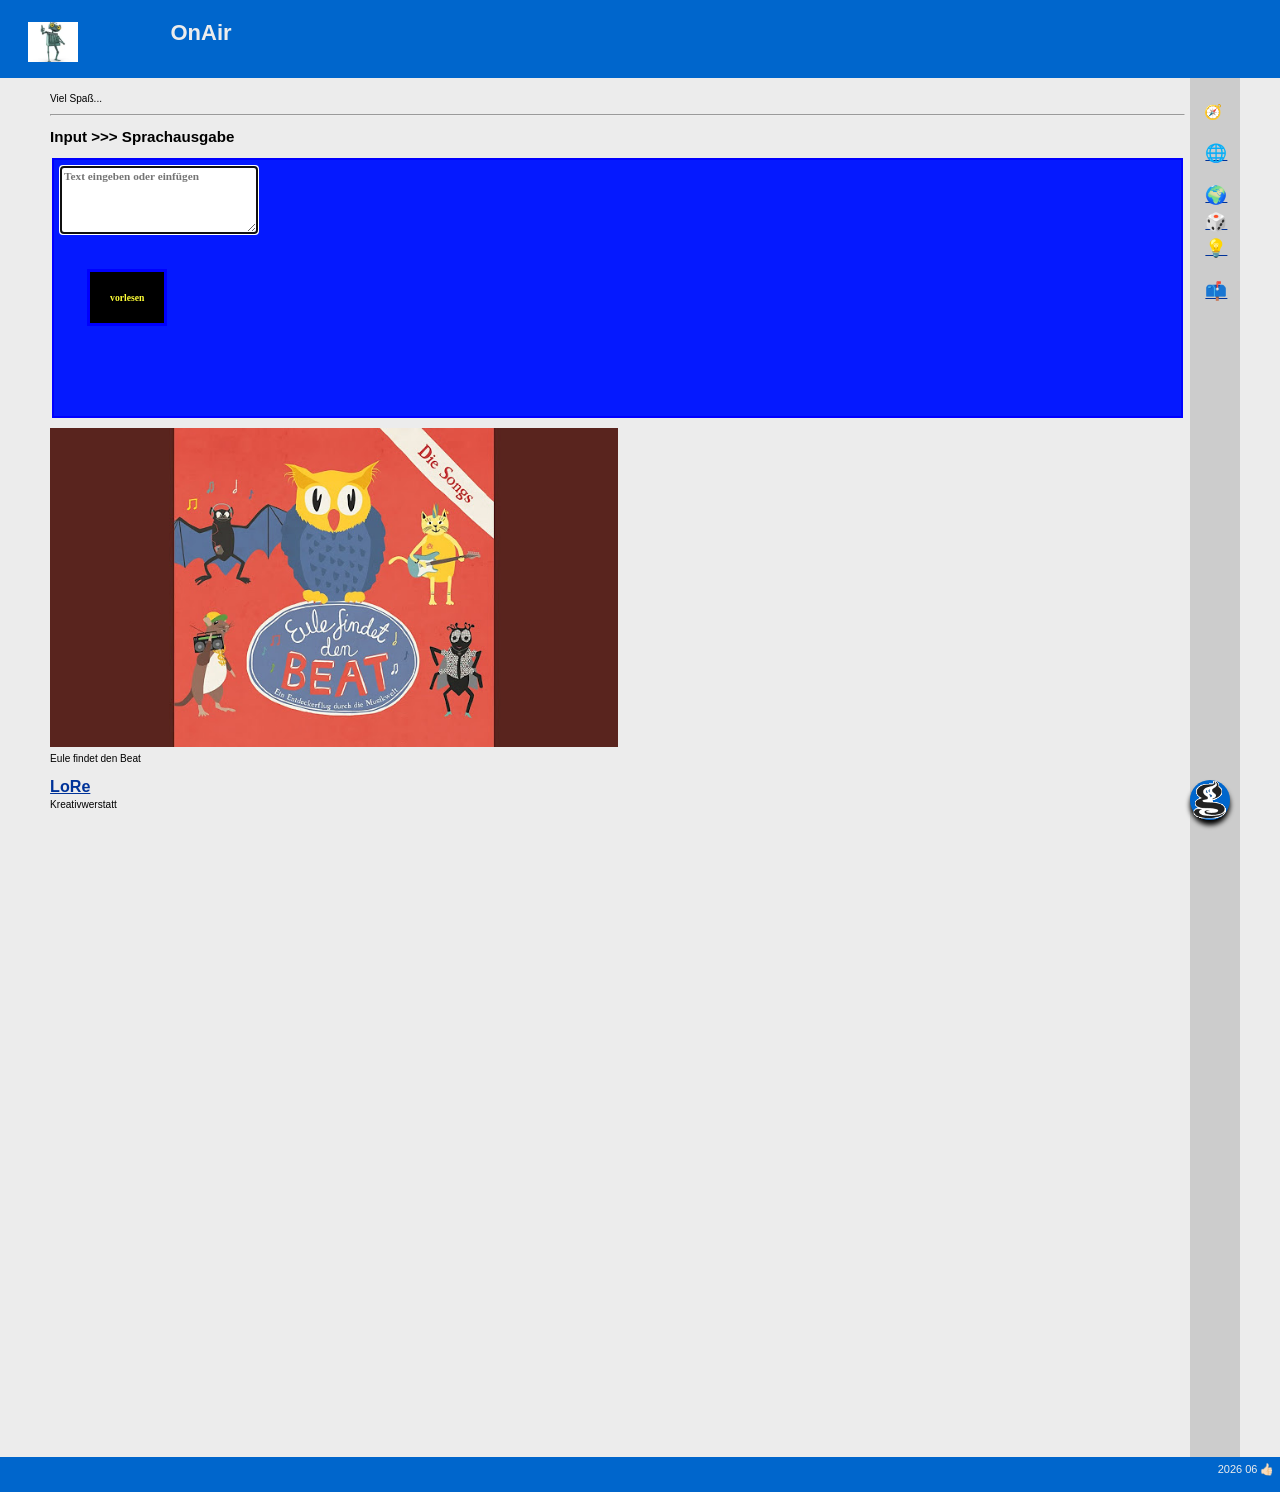
==== index.html @ 458acead "Remove placeholder text from textarea" ====
<!DOCTYPE html>
<html lang="de">
<head>
<title>OnAir</title>
<meta http-equiv="refresh" content="120">
<meta charset="utf-8">
<meta name="viewport" content="width=device-width, initial-scale=1.0">
<link rel="stylesheet" href="global-css.css" type="text/css">

</head>
<body>
  <div class="page"> <header> <img alt="logo" src="rRost.jpg" width=""> 
  <h1 class="Titel">OnAir</h1>
  </header> 
  <div class="content"> <aside id="news"> 
    <p>News ... Aktuell 0517</p>
    </aside> <main> 
    <p>Viel Spa&szlig;... </p>
    <hr>
<!--<p><a href="url"></a></p><p>...</p> // -->



<h2>Input >>> Sprachausgabe</h2>

<div class="fFeld">
<textarea class="fEingabe"
          id="text"
          autofocus 
          rows="5"
          cols="25"
          placeholder="Text eingeben oder einfügen"></textarea>
<br>

<button class="start" id="start">vorlesen</button>
</div>



		
<!-- Eule sucht den Bea -->
<p><a href="https://youtube.com/playlist?list=PLxRuIiRd30WltyTuS3wxS6XWppFFGOAt6&" target="_blank">
<img src="eule.jpg" width="50%"></a><br>Eule findet den Beat</p>


<p><a href="https://neue-arbeit-essen.de/wege-in-arbeit/lore/" target="_blank">
LoRe</a><br>Kreativwerstatt</p>



		
    <p>&nbsp;</p>
    <p>&nbsp;</p>
    <p>&nbsp;</p>
    <p>&nbsp;</p>
    <p>&nbsp;</p>

    <p>&nbsp;</p>
    <p>&nbsp;</p>
    <p>&nbsp;</p>
    <p>&nbsp;</p>
    <p>&nbsp;</p>

    <p>&nbsp;</p>
    <p>&nbsp;</p>
    <p>&nbsp;</p>
    <p>&nbsp;</p>
    <p>&nbsp;</p>

    <p>&nbsp;</p>
    <p>&nbsp;</p>
    <p>&nbsp;</p>
    <p>&nbsp;</p>
    <p>&nbsp;</p>
		
    <p>&nbsp;</p>
    <p>&nbsp;</p>
    <p>&nbsp;</p>
    <p>&nbsp;</p>
    <p>&nbsp;</p>

    <p>&nbsp;</p>
    <p>&nbsp;</p>
    <p>&nbsp;</p>
    <p>&nbsp;</p>
    <p>&nbsp;</p>




		
    </main> <nav> 
    <h4>🧭</h4>
    <ul>
      <li><a href="#">🌐 </a></li>
      <br>
      <li><a href="#">🌍 </a></li>
      <li><a href="#">🎲 </a></li>
      <li><a href="#">💡 </a></li>
      <br>
      <li><a href="#">📫 </a></li>
    </ul>



    </nav> </div>
  <footer> 
  <p>2026 06 👍🏻 </p>
  </footer> </div>


<div class="floating-container">

  <div class="floating-menu" id="menu">
    
    
	<div class="menu-item"><a href="#">OnAir</a></div>
    <div class="menu-item">🎯</div>

    <div class="menu-item toggle" onclick="toggleSub()">
      X3D / VRML ?
    </div>
    <div class="menu-item sub">🎲</div>
    <div class="menu-item sub">💡</div>

    <div class="menu-item">📫</div>
  </div>

  <div class="floating-button" onclick="toggleMenu()"> <img src="geoCities.gif" width="34" height="38"></div>

</div>






<script>



document.getElementById("start").addEventListener("click", speak);

function speak() {

    const g = document.getElementById("text").value;

    if ('speechSynthesis' in window) {
        speechSynthesis.cancel();
        speechSynthesis.speak(
            new SpeechSynthesisUtterance(
                "" + g
            )
        );

    } else {
        alert("Sprachausgabe wird nicht unterstützt.");
    }

	}


	
	
let menuOpen = false;
let subOpen = true;

function toggleMenu() {
  const menu = document.getElementById('menu');
  menuOpen = !menuOpen;
  menu.classList.toggle('open', menuOpen);
}

function toggleSub() {
  const subs = document.querySelectorAll('.sub');
  subOpen = !subOpen;
  subs.forEach(el => {
    el.style.display = subOpen ? 'block' : 'none';
  });
}

// initial state
window.onload = () => {
  document.querySelectorAll('.sub').forEach(el => {
    el.style.display = 'block';
  });
};
</script>

</body>
</html>
---- global-css.css ----
.start {
font: 1.2em serif;
font-weight: 700;
color:rgb(255,255,55,1.0);
text-align: ;
text-decoration: none;
width: ;
height: ;
background: rgba(0,0,0, 1.0);
border: 3px solid blue; 
padding: 20px;
margin: 30px;
}

.fFeld {
font: .8em Verdana serif;
font-weight: 700;
color:rgb(255,255,255,1.0);
text-align: ;
text-decoration: none;
width: ;
height: 250px;
background: rgba(5,25,255,1.0); 
border: 2px solid blue; 
padding: 3px;
margin: 2px;
}

.fEingabe {
font: 1.4em serif;
font-weight: 700;
color:rgb(0,0,0,1.0);
text-align: ;
text-decoration: none;
width: ;
height: ;
background: rgba(255,255,255,1.0); 
border: 2px solid blue; 
padding: 2px;
margin: 3px;
}





/* Floating Container */
.floating-container {
  position: fixed;
  right: 15px;
  bottom: 150px;
  z-index: 999;
  display: flex;
  flex-direction: column;
  align-items: flex-end;
}

/* Men?*/
.floating-menu {
  display: flex;
  flex-direction: column;
  gap: 1px;
  margin-bottom: 5px;

  background: rgba(255,255,255,0.6);
  border-radius: 5px;
  padding: 2px;

  transform: translateY(20px);
  opacity: 0;
  pointer-events: none;
  transition: 0.25s ease;
  min-width: 100px;
}

.floating-menu.open {
  transform: translateY(0);
  opacity: 1;
  pointer-events: auto;
}

.menu-item {
  color: White;
  padding: 1px 5px;
  border-radius: 2px;
  background: rgba(255,255,255,0.7);
  cursor: pointer;
  font-size: 15px;
}

.menu-item:hover {
  background: red;
}

.sub {
  margin-left: 3px;
  font-size: 12px;
  opacity: 0.75;
}

.toggle {
  cursor: pointer;
  font-weight: bold;
}

/* Floating Button (dein "Grafik-Ersatz") */
.floating-button {
  width: 10px;
  height: 10px;
  border-radius: 50%;
  background: #0066CC;
  color: white;
  display: flex;
  align-items: center;
  justify-content: center;
  font-size: 20px;
  cursor: pointer;
  box-shadow: 0 5px 5px rgba(0,0,0,2.8);
  position: fixed;
  right: 50px;
  bottom: 100px;
}

/* gro?s G als Testgrafik */
.big-g {
  font-size: 100px;
  text-align: center;
  margin-top: 40px;
  opacity: 0.2;
}




body {
    margin: 0;
    font-family: sans-serif;
	font-size: 0.9em;
    background: #ececec;
}


.page {
  display: grid;
  grid-template-rows: auto 1fr auto;
}

.content {
  display: grid;
  grid-template-columns:  0px 1fr 50px ;
  width: 100%;
  max-width: 1200px;
  margin: 0 auto;
}

/* 3-spaltiges Layout f?r breitere Viewports */
@media (min-width: 65em) { 
	body {
    grid-template-columns: 50px minmax(0, 1fr) 120px;	
    grid-template-rows: auto 1fr min-content;
	}
}

header, nav, main, article, section, aside, footer {
   border-radius: 0 0.0em 0.0em;
   border: ;
   padding: .5em;
}

header,footer {
	grid-column: 1 / -1;
}

header {
	display: grid;
	grid-column: 1 / -1;
	grid-row: 1;
	grid-template-columns: 15em 1fr;
	gap: 0.0em;
	
	background: #0066CC;
	border-color: #ecece;
	
	font-family: sans-serif; 
	font-size: 11px; 
	color: #ececec;
}

header img {
  width: 70px;
  height: 90%;
  object-fit: cover;
  padding-top: 0.5em;
  padding-left: 4.5em;
}

aside {
	background: #CCCCCC;
	border-color: #e7c157;
    padding-left: 8.0em;
}

nav {
	background: #CCCCCC;
	border-color: #e7c157;
    font-size: 1.0em;
    padding-left: 1.0em;
}

main {
	background: #ececec;
	border-color: #003399;
    padding-left: .8em;
    font-family: sans-serif;
	font-size: 0.7em;
}


footer {
	background: #0066CC;
	border-color: #8a9da8;
	font-family: sans-serif; 
	font-size: 11px; 
	color: #ececec;
}

footer * {
  float: right;
  clear: right;
  margin: 0 0 1em;
}
.s_css{
	font-family: sans-serif; 
	font-size: 14px;
; border-color: black black black #00FF66; border-style: solid; border-top-width: 0px; border-right-width: 0px; border-bottom-width: 0px; border-left-width: thick; background-color: #FFFFFF}

ul {
  padding-left: 2px;
  margin: 0;
  list-style: none;
}


.floating-container {
  position: fixed;
  right: 200px;
  bottom: 100px;
  z-index: 1000;
}

.floating-button {
  width: 40px;
  height: 40px;
  cursor: pointer;
}

.floating-menu {
  margin-bottom: 10px;
  display: none;
  flex-direction: column;
  background: rgba(30, 30, 30, 0.7);
  border: 1px solid rgba(255,255,255,0.2);
  padding: 10px;
  border-radius: 3px;
  backdrop-filter: blur(5px);
}

.floating-menu.open {
  display: flex;
}

code {
  display: block;
  font-family: monospace;
  padding: 0.1em 0.5em;
  background-color: #eee;
  border-color: black black black #00FF66; 
  border-style: solid; 
  border-top-width: 2px; 
  border-right-width: 2px; 
  border-bottom-width: 2px; 
  border-left-width: thick;
}

  

.menu-item:hover {
  background: green;
}

.sub {
  margin-left: 3px;
  font-size: 12px;
  opacity: 0.75;
}

.toggle {
  cursor: pointer;
  font-weight: bold;
}

/* Floating Button (dein "Grafik-Ersatz") */
.floating-button {
  width: 10px;
  height: 10px;
  border-radius: 50%;
  background: #0066CC;
  color: white;
  display: flex;
  align-items: center;
  justify-content: center;
  font-size: 20px;
  cursor: pointer;
  box-shadow: 0 5px 5px rgba(0,0,0,2.8);
  position: fixed;
  right: 50px;
  bottom: 80px;
}

/* gro?s G als Testgrafik */
.big-g {
  font-size: 100px;
  text-align: center;
  margin-top: 40px;
  opacity: 0.2;
}




body {
    margin: 0;
    font-family: sans-serif;
    background: #ececec;
}


.page {
  display: grid;
  grid-template-rows: auto 1fr auto;
}



/* 3-spaltiges Layout f?r breitere Viewports */
@media (min-width: 65em) { 
	body {
    grid-template-columns: 50px minmax(0, 1fr) 120px;	
    grid-template-rows: auto 1fr min-content;
	}
}

header, nav, main, article, section, aside, footer {
   border-radius: 0 0.0em 0.0em;
   border: ;
   padding: .5em;
}

header,footer {
	grid-column: 1 / -1;
}

header {
	display: grid;
	grid-column: 1 / -1;
	grid-row: 1;
	grid-template-columns: 15em 1fr;
	gap: 0.0em;
	
	background: #0066CC;
	border-color: #ecece;
	
	font-family: sans-serif; 
	font-size: 11px; 
	color: #ececec;
}

header img {
  width: 50px;
  height: 60%;
  object-fit: cover;
  padding-top: 1.5em;
  padding-left: 2.0em;
}

aside {
	background: #CCCCCC;
	border-color: #e7c157;
    padding-left: 8.0em;
}

nav {
	background: #CCCCCC;
	border-color: #e7c157;
    font-size: 1.0em;
    padding-left: 1.0em;
}

main {
	background: #ececec;
	border-color: #003399;
    padding-left: 1.0em;
    font-family: sans-serif;
	font-size: 0.7em;
}


footer {
	background: #0066CC;
	border-color: #8a9da8;
	font-family: sans-serif; 
	font-size: 11px; 
	color: #ececec;
}

footer * {
  float: right;
  clear: right;
  margin: 0 0 1em;
}
.s_css{
	font-family: sans-serif; 
	font-size: 14px;
; border-color: black black black #00FF66; border-style: solid; border-top-width: 0px; border-right-width: 0px; border-bottom-width: 0px; border-left-width: thick; background-color: #FFFFFF}

ul {
  padding-left: 1px;
  margin: 0;
  list-style: none;
  font-size: 14px;
}


a:any-link {
    font: bold 1.6em/150% sans-serif;
    color: #003399; 
    padding-top: 5px;
}

li {
	font-size: 11px;
}

.floating-container {
  position: fixed;
  right: 100px;
  bottom: 150px;
  z-index: 1000;
}

.floating-button {
  width: 40px;
  height: 40px;
  cursor: pointer;
}

.floating-menu {
  margin-bottom: 5px;
  display: none;
  flex-direction: column;
  background: rgba(30, 30, 30, 0.7);
  border: 1px solid rgba(255,255,255,0.2);
  padding: 3px;
  border-radius: 2px;
  backdrop-filter: blur(5px);
}

.floating-menu.open {
  display: flex;
}

code {
  display: block;
  font-family: monospace;
  padding: 0.1em 0.5em;
  background-color: #eee;
  border-color: black black black #00FF66; 
  border-style: solid; 
  border-top-width: 2px; 
  border-right-width: 2px; 
  border-bottom-width: 2px; 
  border-left-width: thick;
  }
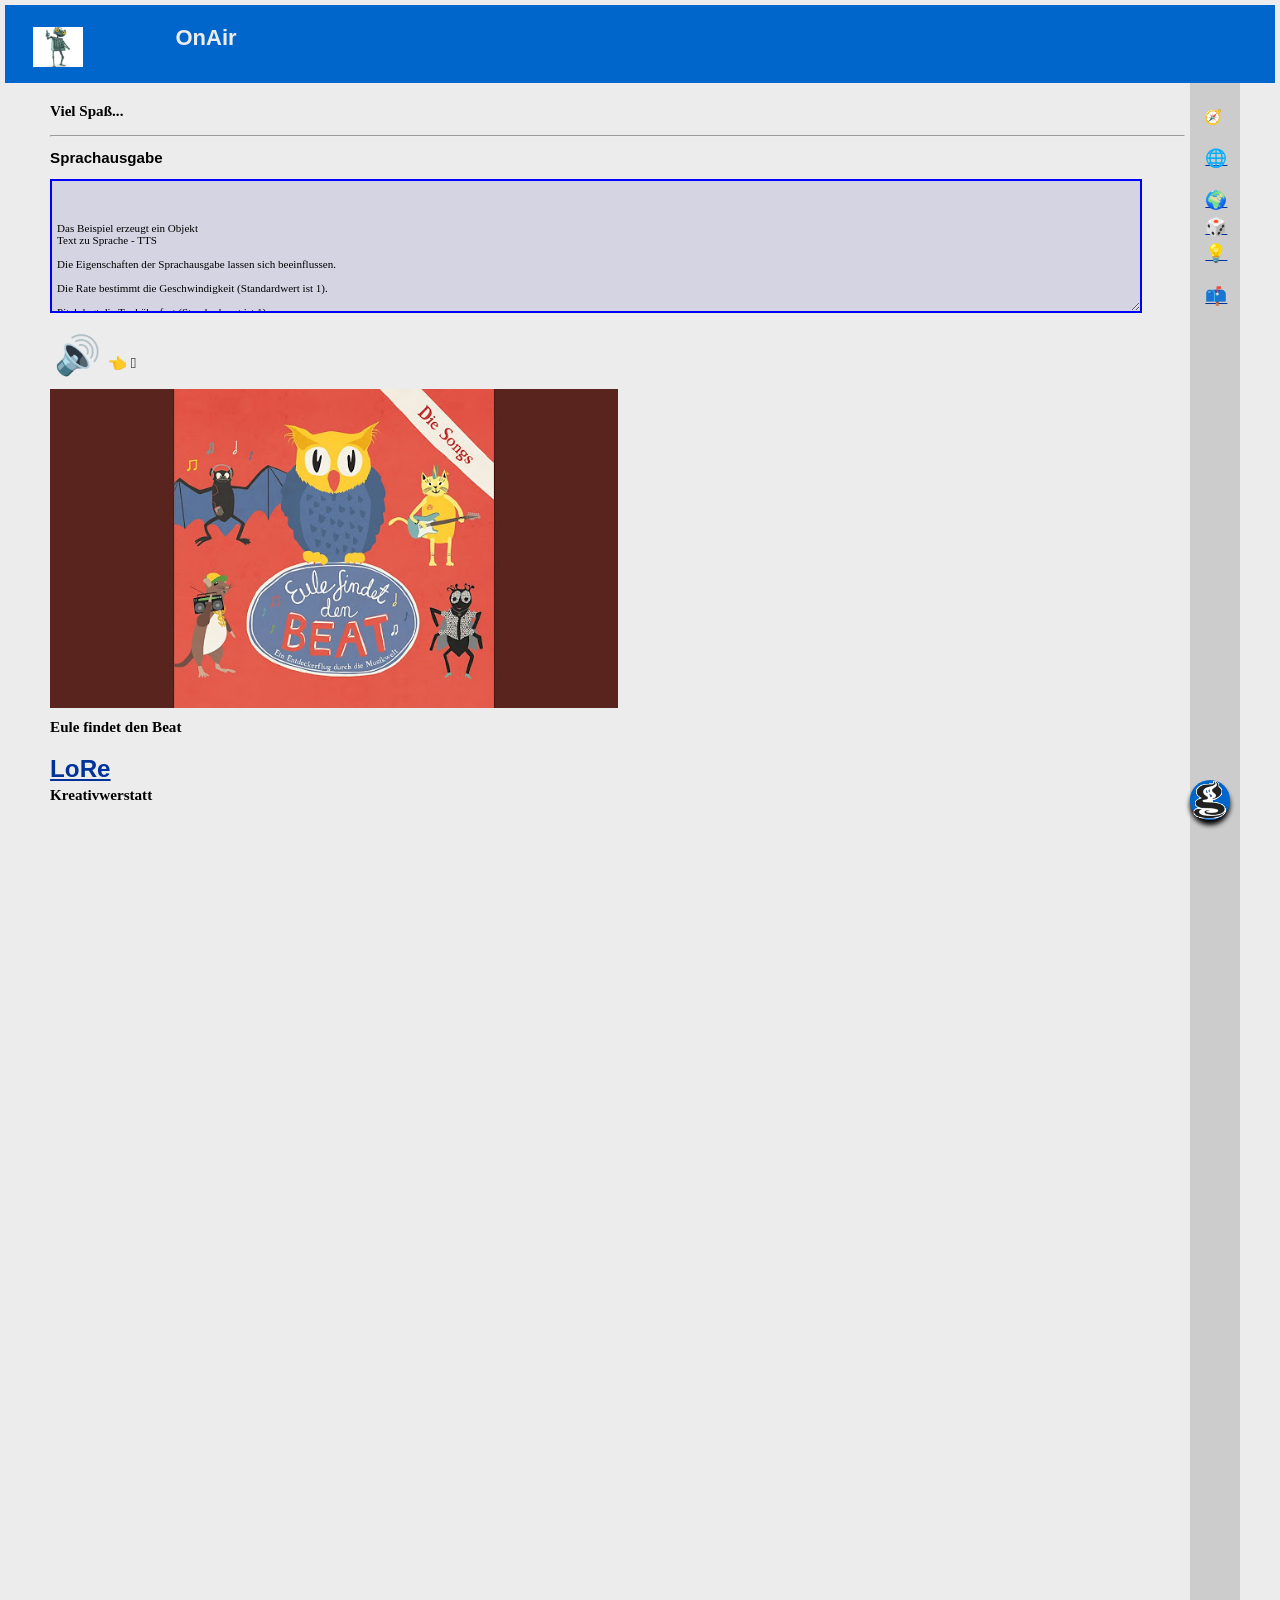
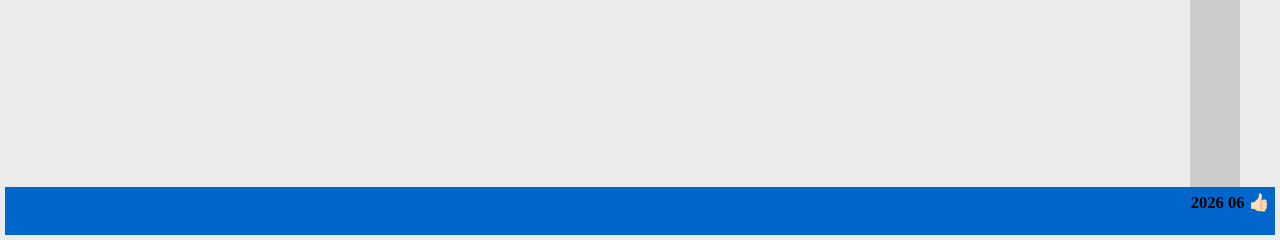
==== commit d9e4d540: "Update index.html" ====
--- a/index.html
+++ b/index.html
@@ -2,11 +2,79 @@
 <html lang="de">
 <head>
 <title>OnAir</title>
-<meta http-equiv="refresh" content="120">
+<meta http-equiv="refresh" content="1200000">
 <meta charset="utf-8">
 <meta name="viewport" content="width=device-width, initial-scale=1.0">
 <link rel="stylesheet" href="global-css.css" type="text/css">
-
+<style>
+body { 
+font-family: sans-serif; 
+padding: 5px; }
+
+
+.grid-container {
+  margin-top: 10px;
+  display: grid;
+  grid-template-columns: 70px 1fr 50px 50px;
+  gap: 5px;
+  align-items: center;
+}
+
+
+p {
+font: 1.5em serif;
+font-weight: 900;
+color:rgb(0,0,0,1.0);
+text-align: ;
+text-decoration: none;
+margin: ;
+}
+
+.irgendwas {
+font: 1.5em serif;
+font-weight: 900;
+color:rgb(0,0,0,1.0);
+text-align: ;
+text-decoration: none;
+width: 50px;
+height: 50px;
+background: #ccc; 
+border: 1px solid blue; 
+padding: 5px;
+margin: 2px;
+}
+
+button { 
+cursor: pointer; 
+font: 2.5em serif;
+font-weight: 900;
+color: rgb(0,0,0,1.0);
+text-align: right;
+text-decoration: none;
+width: 50px;
+height: 40px;
+background: rgba(0,0,0,0.0); 
+border: 0px solid blue; 
+padding: 1px;
+margin: 2px;
+}
+
+textarea { 
+font: 1.1em serif;
+font-weight: 500;
+color:rgb(0,0,0,1.0);
+text-align: ;
+text-decoration: none;
+width: 95%;
+height: 120px;
+background:rgba(0,0,150,0.1);
+border: 2px solid blue; 
+padding: 5px;
+margin: ;
+ }
+
+
+</style>
 </head>
 <body>
   <div class="page"> <header> <img alt="logo" src="rRost.jpg" width=""> 
@@ -21,21 +89,42 @@
 
 
 
-<h2>Input >>> Sprachausgabe</h2>
-
-<div class="fFeld">
-<textarea class="fEingabe"
-          id="text"
-          autofocus 
-          rows="5"
-          cols="25"
-          placeholder="Text eingeben oder einfügen"></textarea>
+<h2>Sprachausgabe</h2>
+
+
+<textarea id="text1">
+
+
+
+Das Beispiel erzeugt ein Objekt 
+Text zu Sprache - TTS
+
+Die Eigenschaften der Sprachausgabe lassen sich beeinflussen. 
+
+Die Rate bestimmt die Geschwindigkeit (Standardwert ist 1).
+
+Pitch legt die Tonhöhe fest (Standardwert ist 1). 
+
+Volume stellt die Lautstärke ein (Standardwert ist 1). 
+
+Bei einem Klick auf den Lautsprecher wird der Text mit speechSynthesis - synth.speak(utterance)  vorgelesen.
+
+Beachte: 
+Die maximale Länge des Textes, der in jeder Äußerung gesprochen werden kann, beträgt 32.767 Zeichen.
+Das Märchen Hänsel und Gretel müsste man auf zwei Äußerungen verteilen, oder kürzen.
+
+Noch etwas
+Die Zeilen, oben im Textfeld kannst du für eigene Versuche nutzen.
+Gib einfach etwas ein.
+
+
+
+</textarea>
+
 <br>
-
-<button class="start" id="start">vorlesen</button>
-</div>
-
-
+<p>
+<button onclick="speakText()">🔊 </button> 👈 🫆
+</p>
 
 		
 <!-- Eule sucht den Bea -->
@@ -137,31 +226,6 @@
 
 <script>
 
-
-
-document.getElementById("start").addEventListener("click", speak);
-
-function speak() {
-
-    const g = document.getElementById("text").value;
-
-    if ('speechSynthesis' in window) {
-        speechSynthesis.cancel();
-        speechSynthesis.speak(
-            new SpeechSynthesisUtterance(
-                "" + g
-            )
-        );
-
-    } else {
-        alert("Sprachausgabe wird nicht unterstützt.");
-    }
-
-	}
-
-
-	
-	
 let menuOpen = false;
 let subOpen = true;
 
@@ -185,9 +249,24 @@
     el.style.display = 'block';
   });
 };
+
+
+let synth = window.speechSynthesis;
+
+function speakText() {
+  let text = document.getElementById("text1").value;
+  let utterance = new SpeechSynthesisUtterance(text);
+  synth.cancel();
+  utterance.rate = 1;
+  utterance.pitch = 1;
+  utterance.volume = 0.2;
+  synth.speak(utterance);  
+}
+
 </script>
-
 </body>
 </html>
-
-
+</body>
+</html>
+
+
--- a/global-css.css
+++ b/global-css.css
@@ -2,7 +2,8 @@
 
 
 .start {
-font: 1.2em serif;
+font: 1
+	2.2em serif;
 font-weight: 700;
 color:rgb(255,255,55,1.0);
 text-align: ;
@@ -16,13 +17,13 @@
 }
 
 .fFeld {
-font: .8em Verdana serif;
+font: 1.2em Verdana serif;
 font-weight: 700;
 color:rgb(255,255,255,1.0);
 text-align: ;
 text-decoration: none;
-width: ;
-height: 250px;
+width: 95% ;
+height: 450px;
 background: rgba(5,25,255,1.0); 
 border: 2px solid blue; 
 padding: 3px;
@@ -30,12 +31,12 @@
 }
 
 .fEingabe {
-font: 1.4em serif;
+font: 1.9em serif;
 font-weight: 700;
 color:rgb(0,0,0,1.0);
 text-align: ;
 text-decoration: none;
-width: ;
+width: 80%;
 height: ;
 background: rgba(255,255,255,1.0); 
 border: 2px solid blue; 
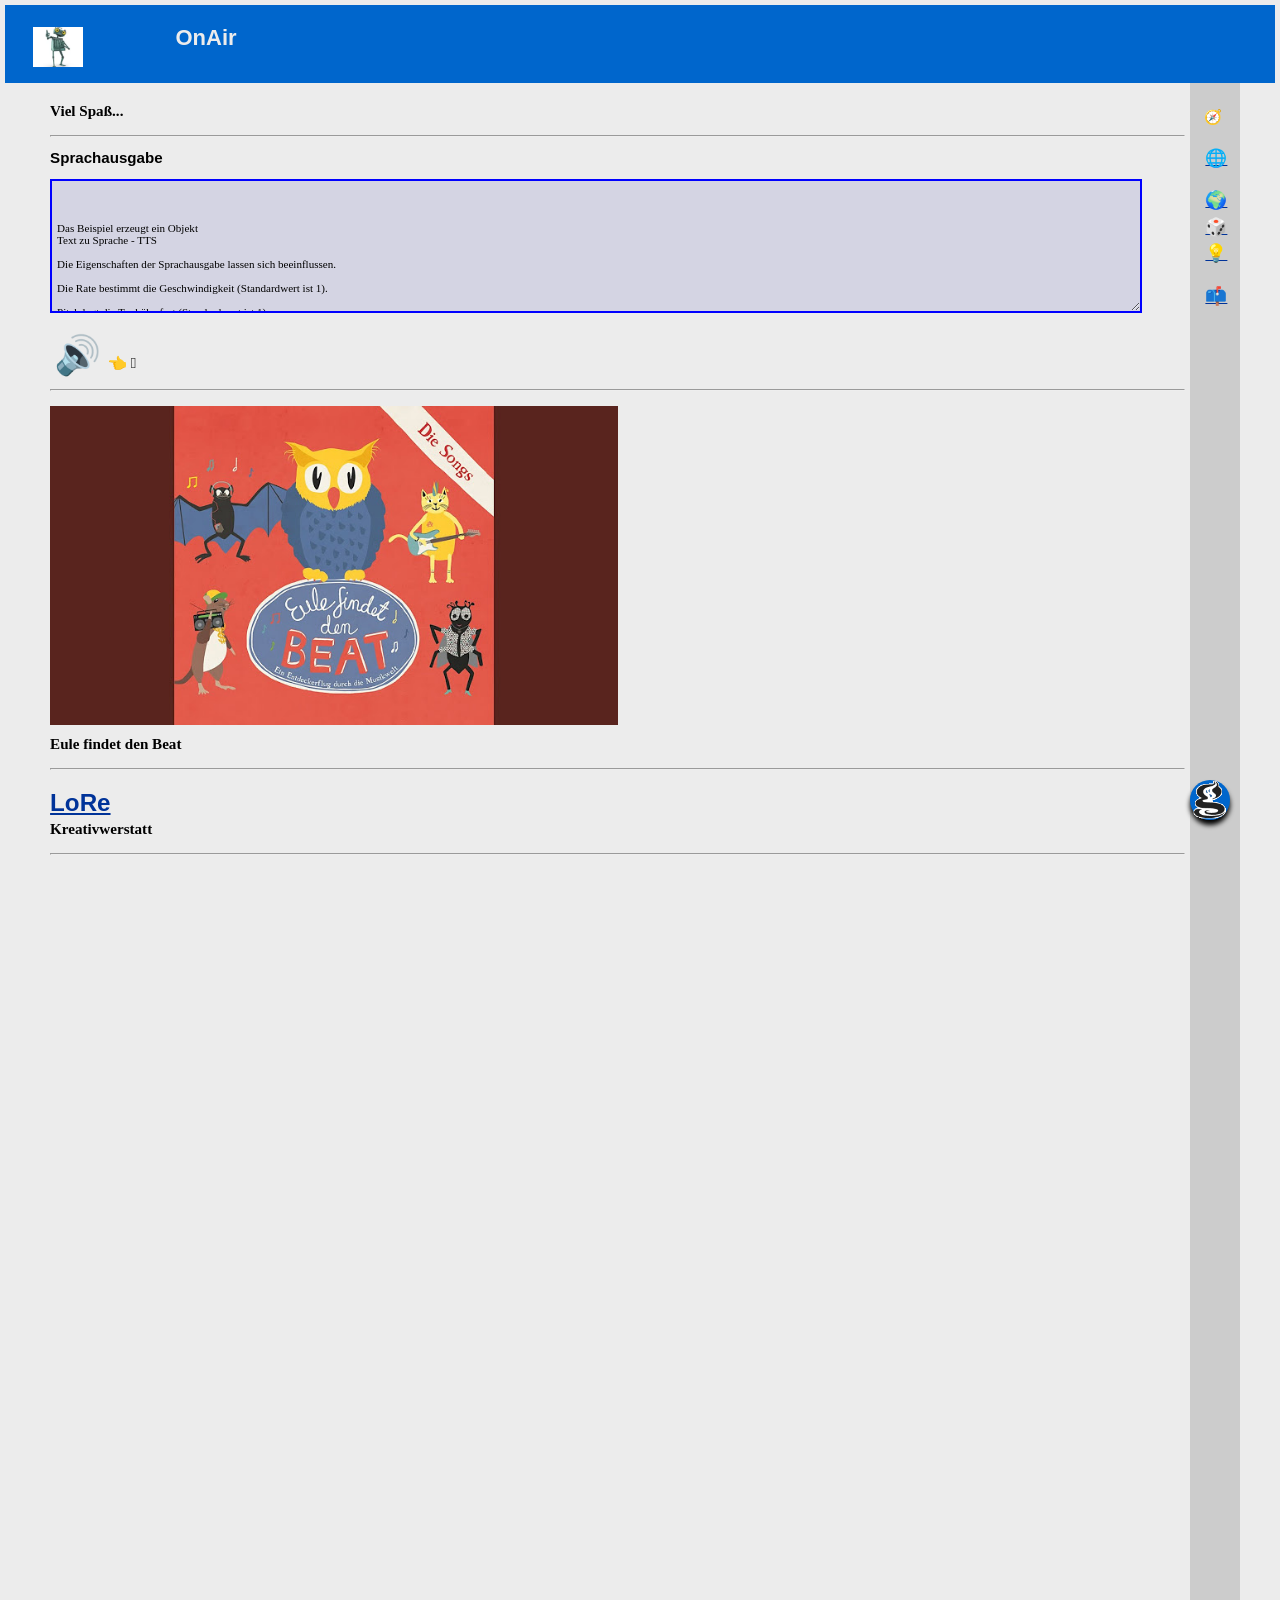
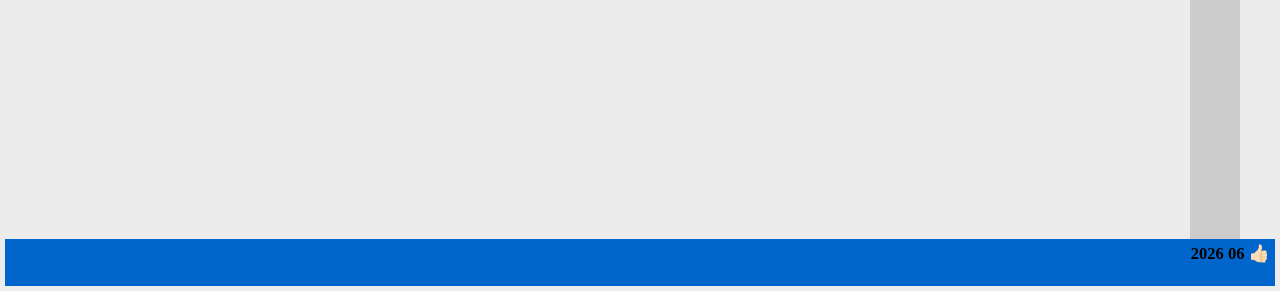
==== commit de21ad65: "Add links and horizontal rules in index.html" ====
--- a/index.html
+++ b/index.html
@@ -126,16 +126,18 @@
 <button onclick="speakText()">🔊 </button> 👈 🫆
 </p>
 
+		<hr>
 		
 <!-- Eule sucht den Bea -->
 <p><a href="https://youtube.com/playlist?list=PLxRuIiRd30WltyTuS3wxS6XWppFFGOAt6&" target="_blank">
 <img src="eule.jpg" width="50%"></a><br>Eule findet den Beat</p>
 
+		<hr>
 
 <p><a href="https://neue-arbeit-essen.de/wege-in-arbeit/lore/" target="_blank">
 LoRe</a><br>Kreativwerstatt</p>
 
-
+<hr>
 
 		
     <p>&nbsp;</p>
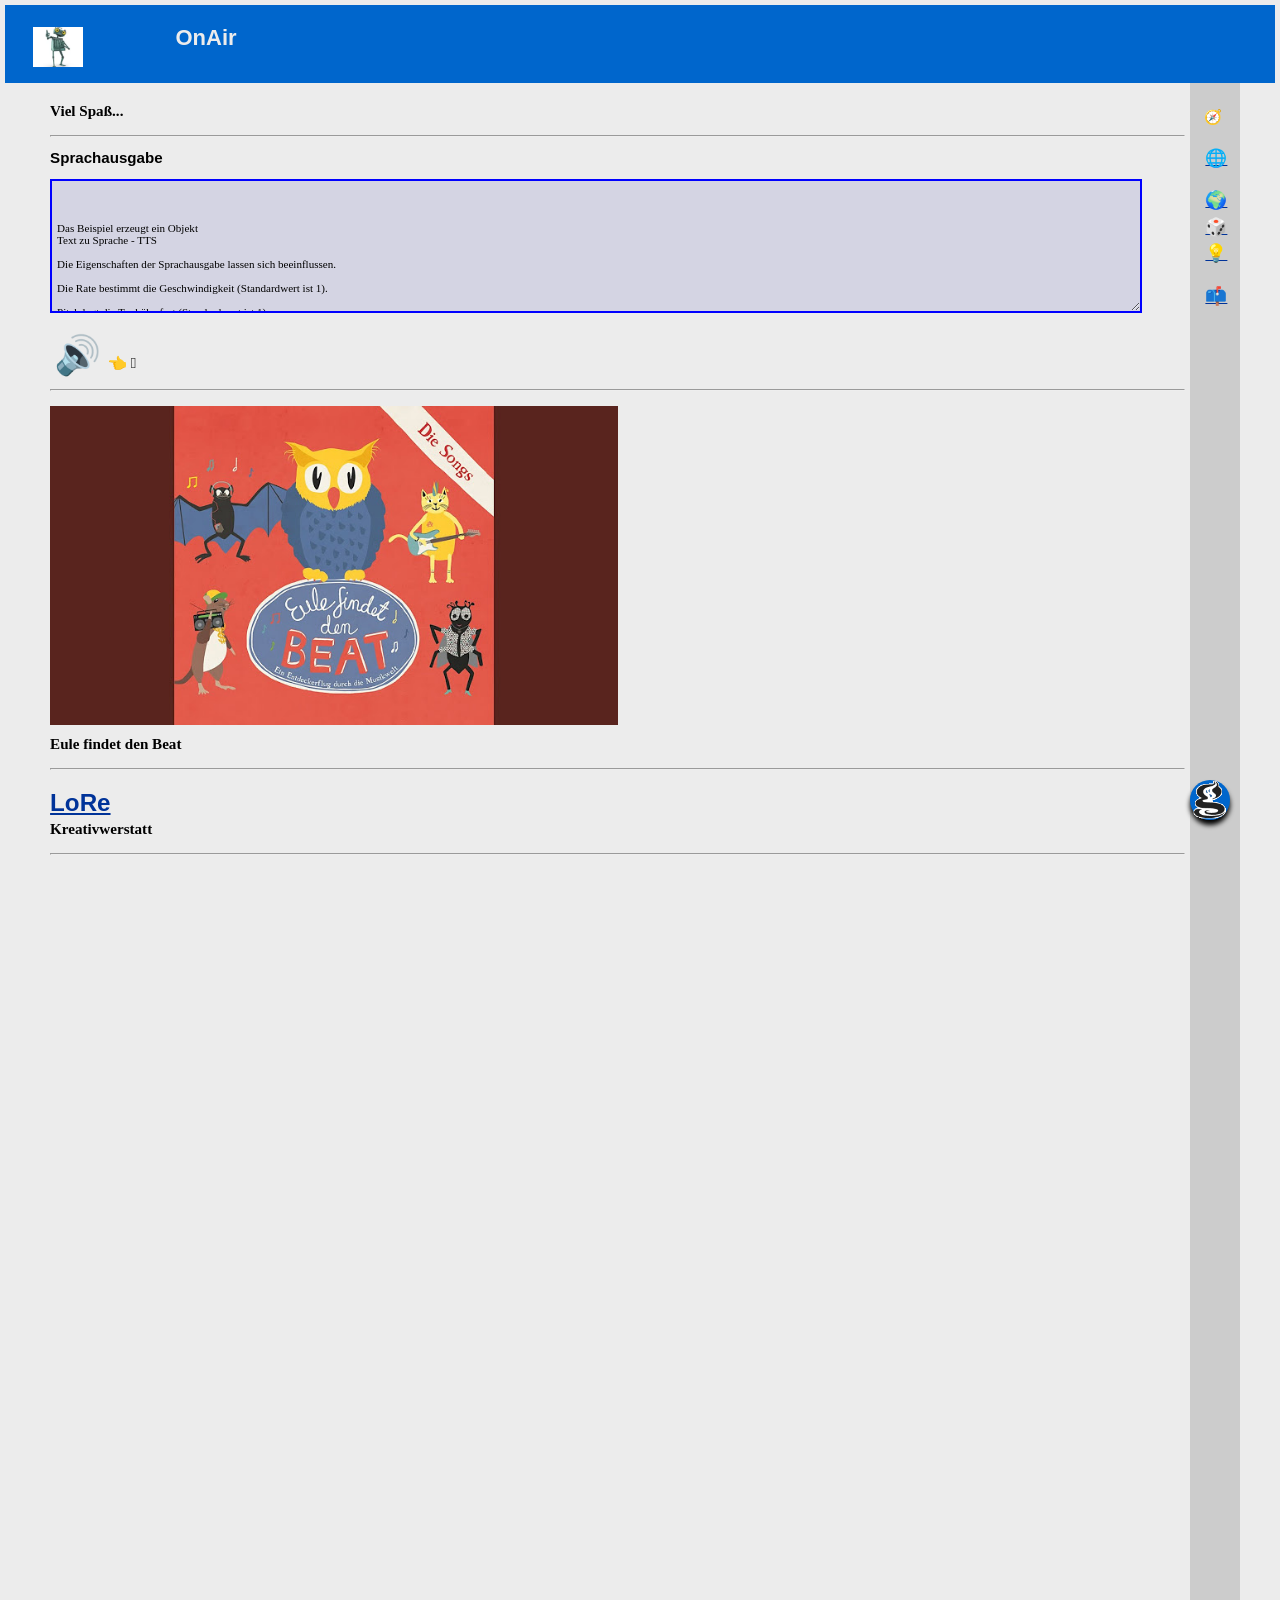
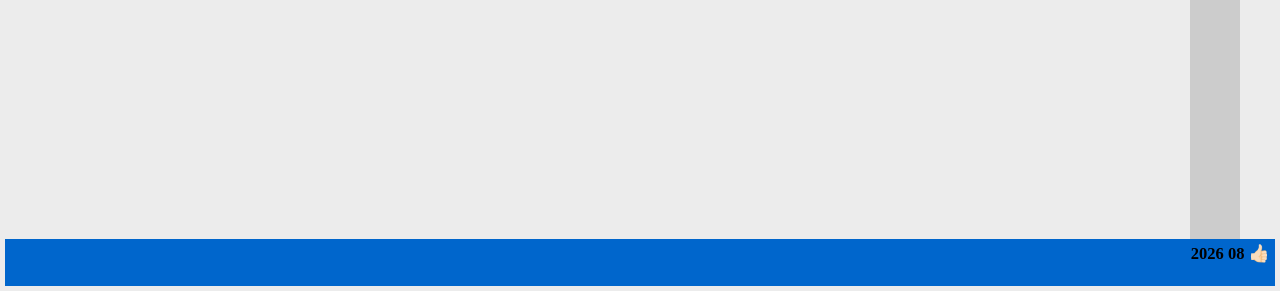
==== commit e494efed: "Update footer year from 2026 06 to 2026 08" ====
--- a/index.html
+++ b/index.html
@@ -196,7 +196,7 @@
 
     </nav> </div>
   <footer> 
-  <p>2026 06 👍🏻 </p>
+  <p>2026 08 👍🏻 </p>
   </footer> </div>
 
 
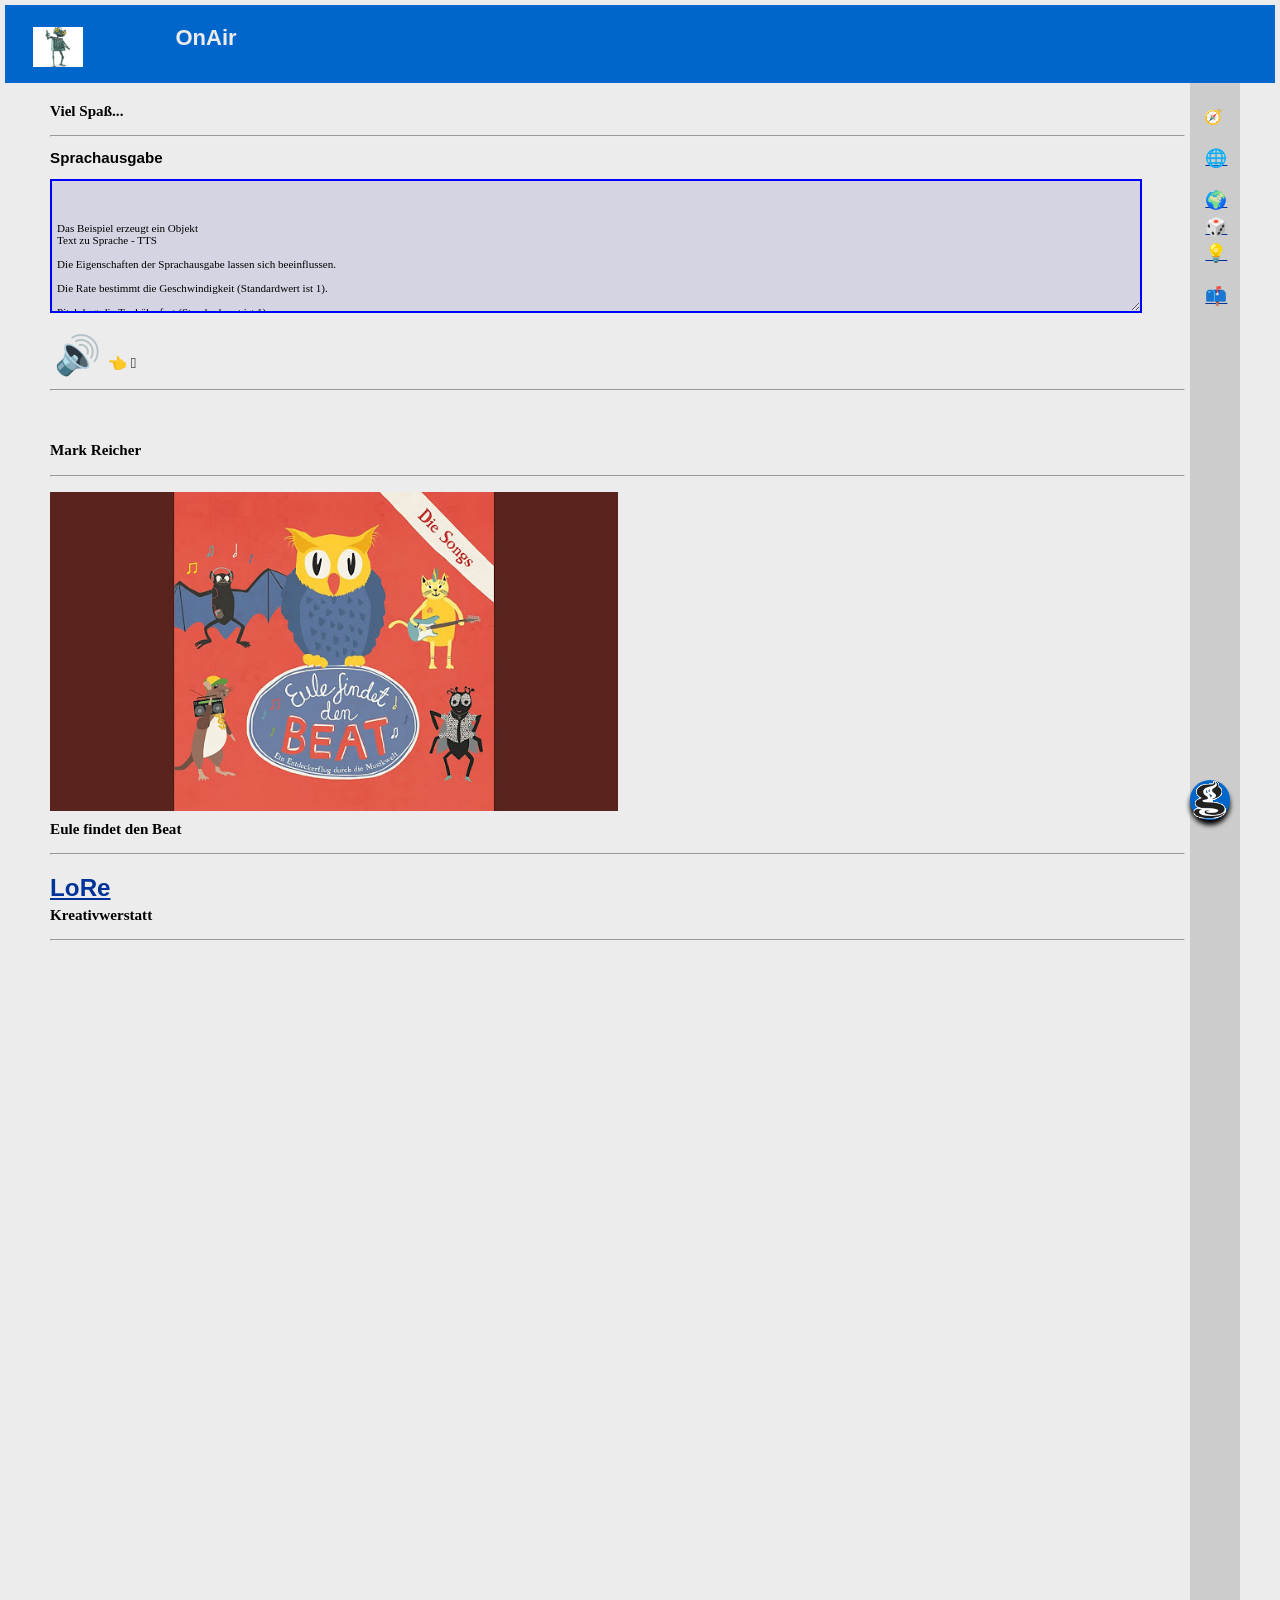
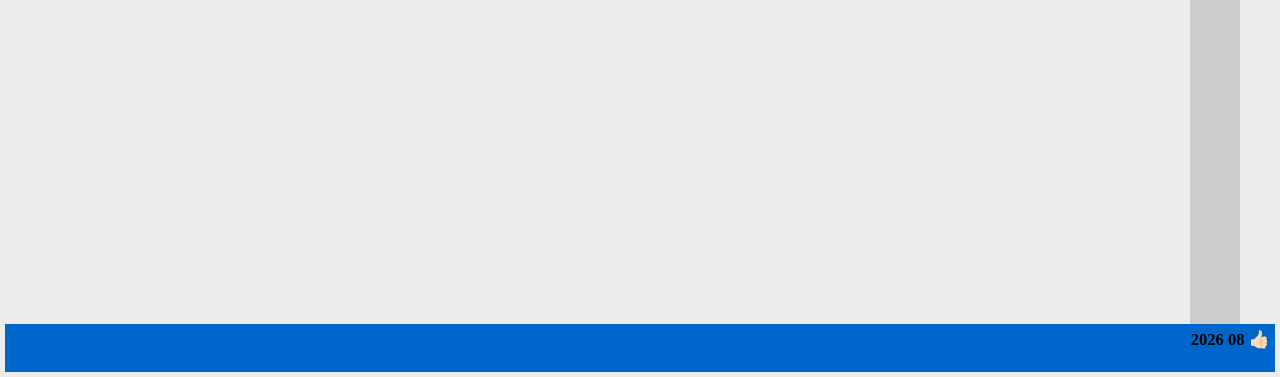
==== commit 83dbda63: "Add links and content for Mark Reicher and Eule" ====
--- a/index.html
+++ b/index.html
@@ -127,6 +127,12 @@
 </p>
 
 		<hr>
+<!-- Mark Reicher -->
+<p><a href="https://m.youtube.com/@MarkReicher" target="_blank">
+</a><br>Mark Reicher </p>
+		
+		<hr>
+		
 		
 <!-- Eule sucht den Bea -->
 <p><a href="https://youtube.com/playlist?list=PLxRuIiRd30WltyTuS3wxS6XWppFFGOAt6&" target="_blank">
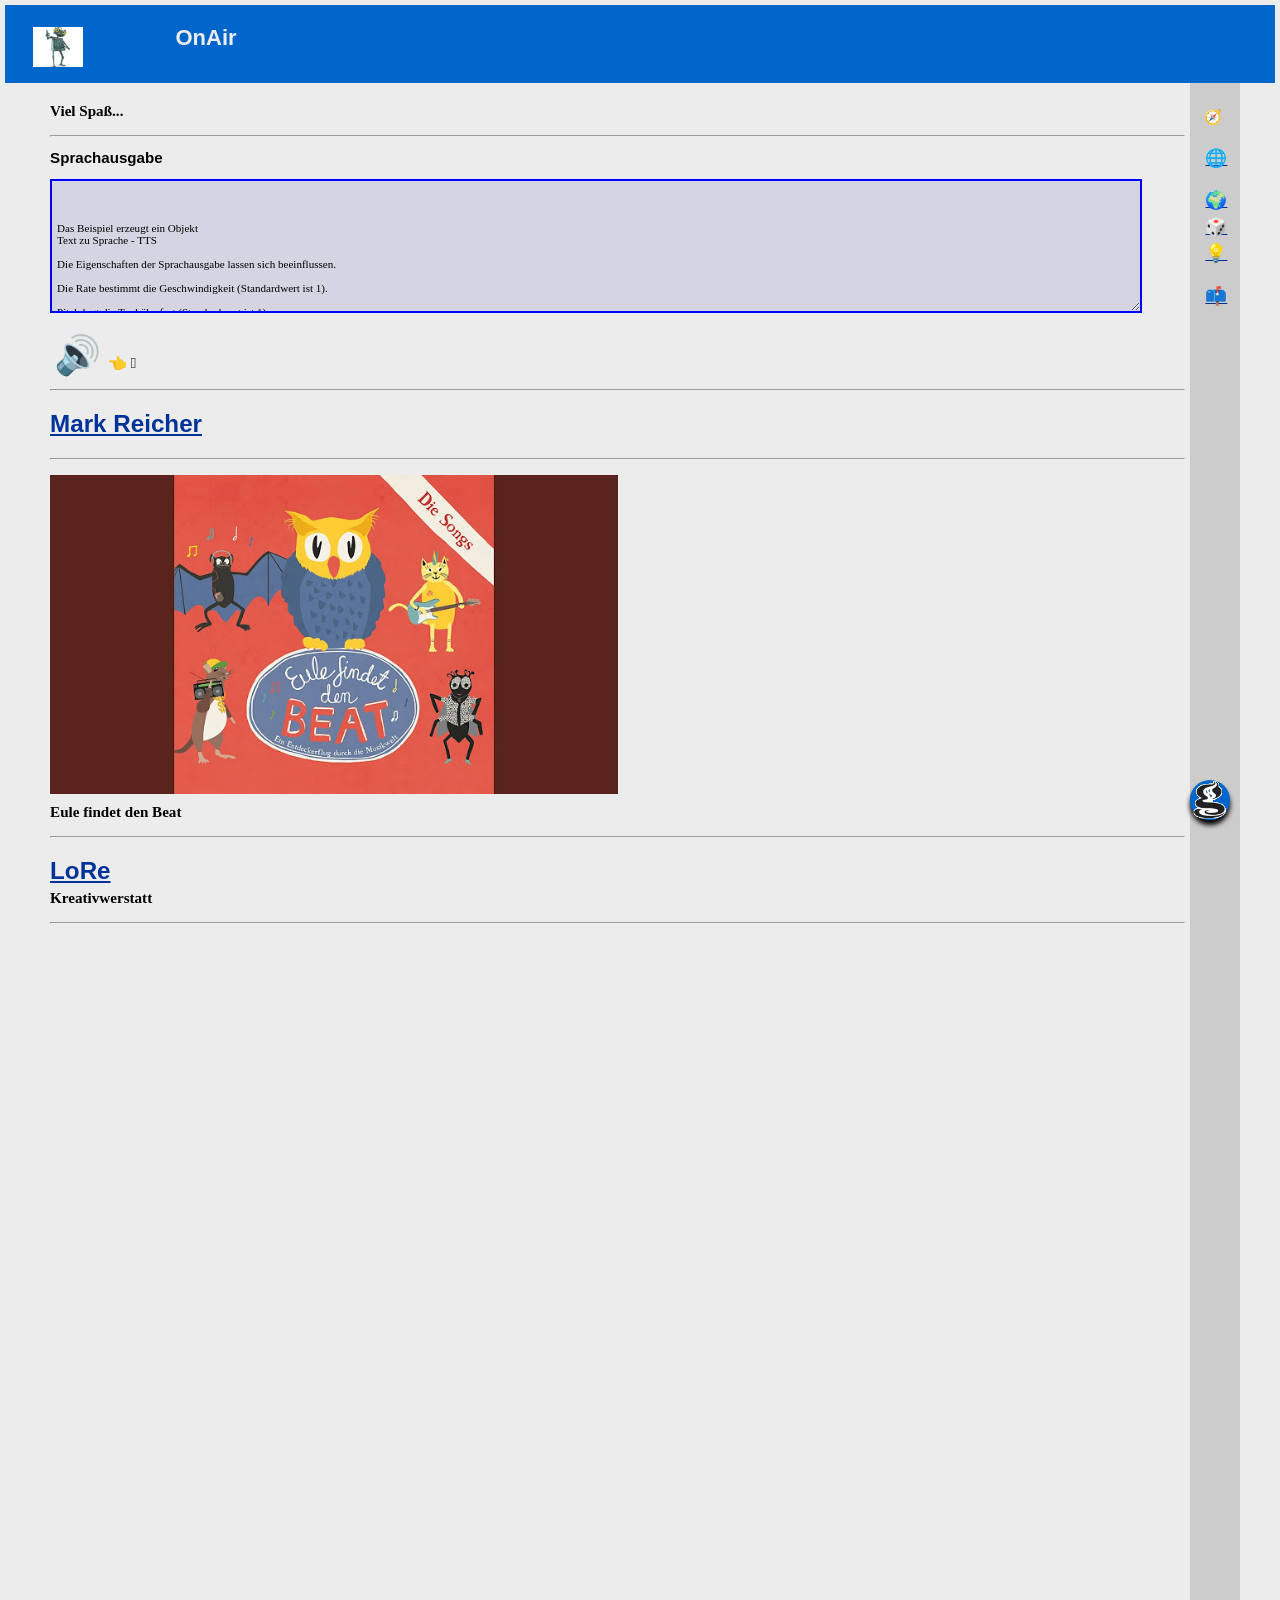
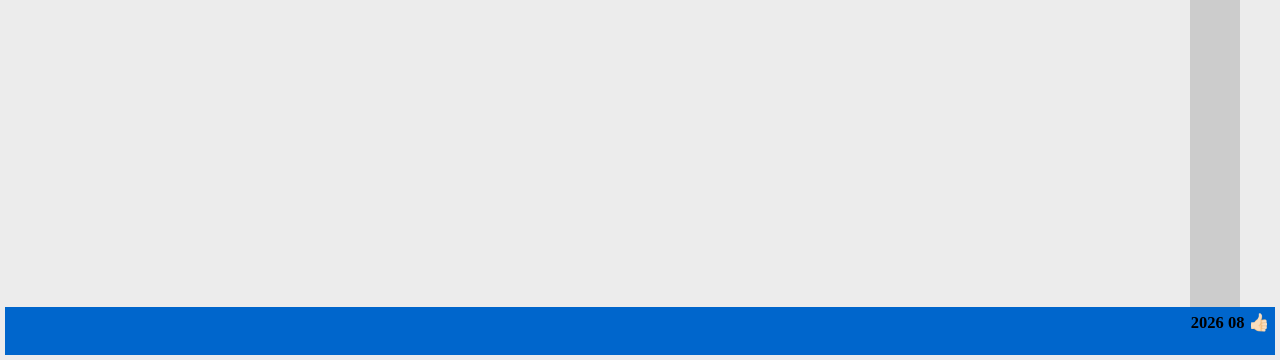
==== commit 984779c3: "Fix anchor tag placement for Mark Reicher" ====
--- a/index.html
+++ b/index.html
@@ -129,7 +129,7 @@
 		<hr>
 <!-- Mark Reicher -->
 <p><a href="https://m.youtube.com/@MarkReicher" target="_blank">
-</a><br>Mark Reicher </p>
+Mark Reicher </a></p>
 		
 		<hr>
 		
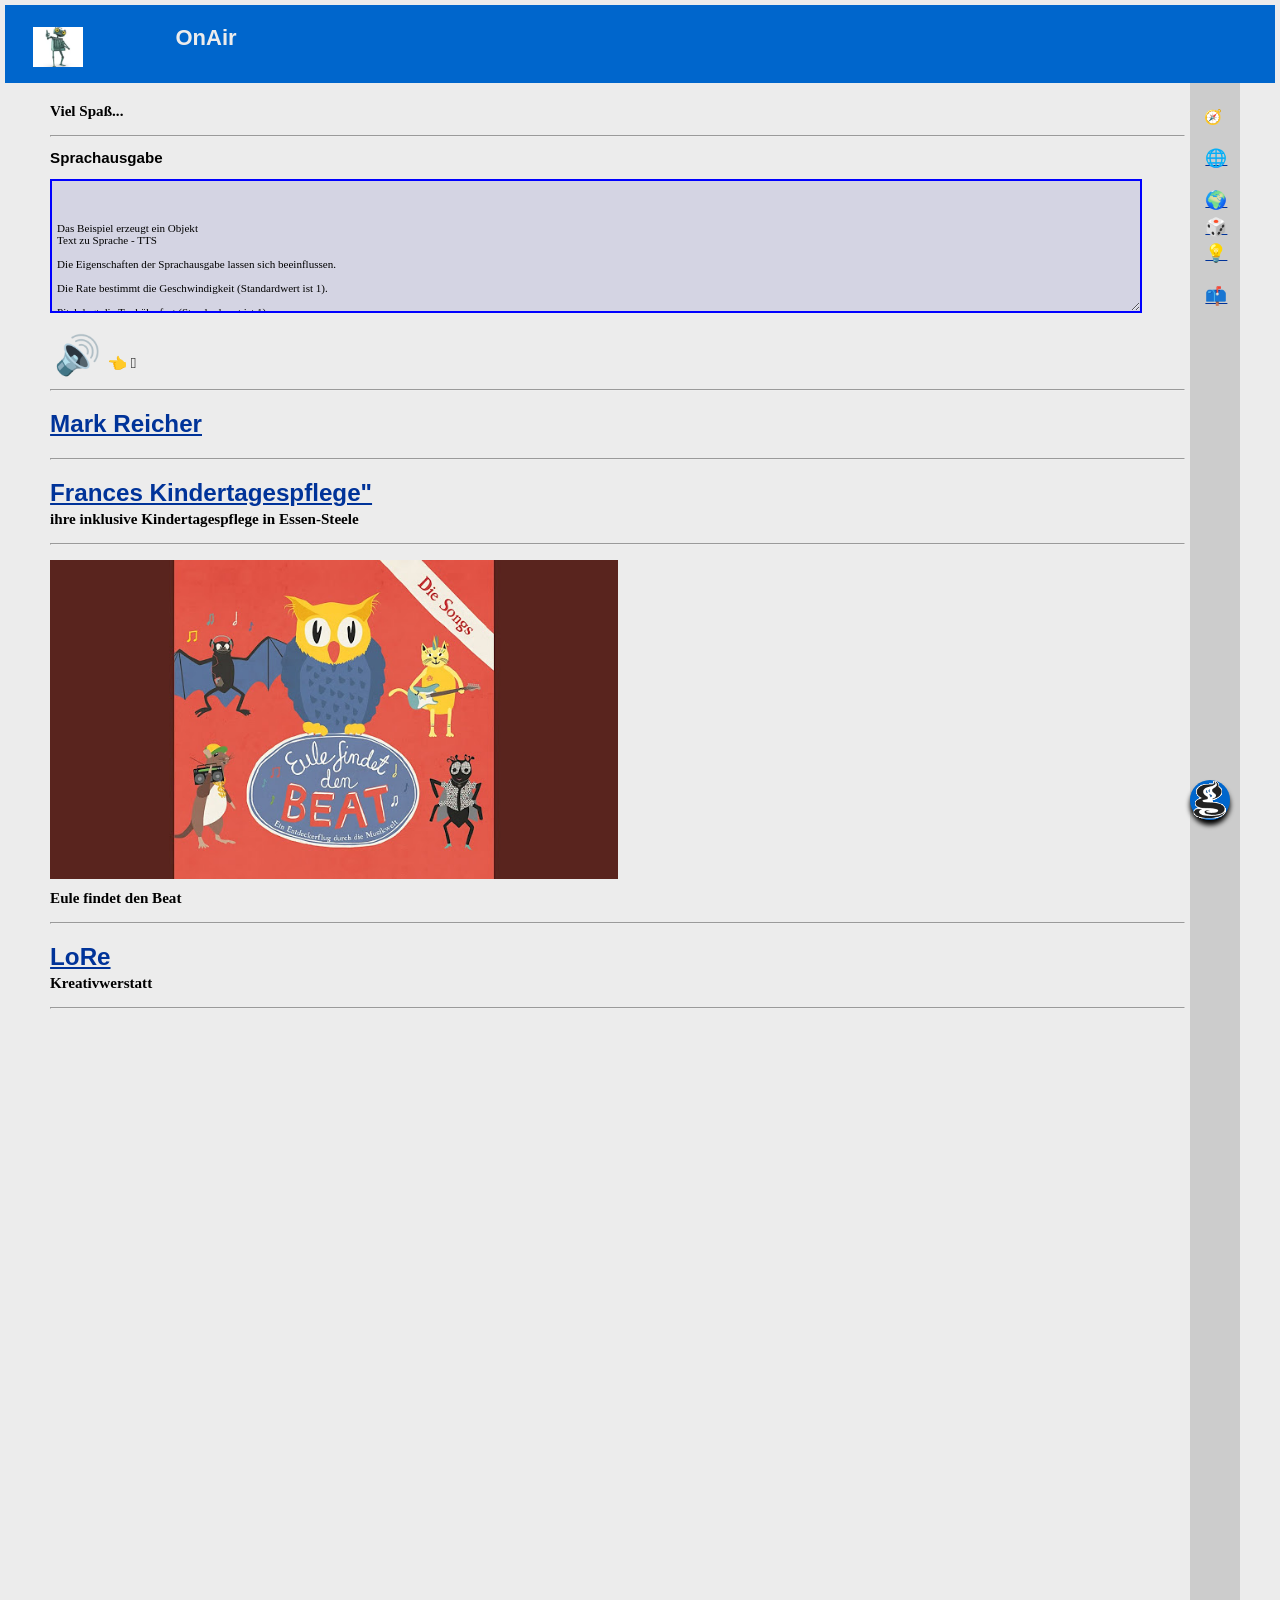
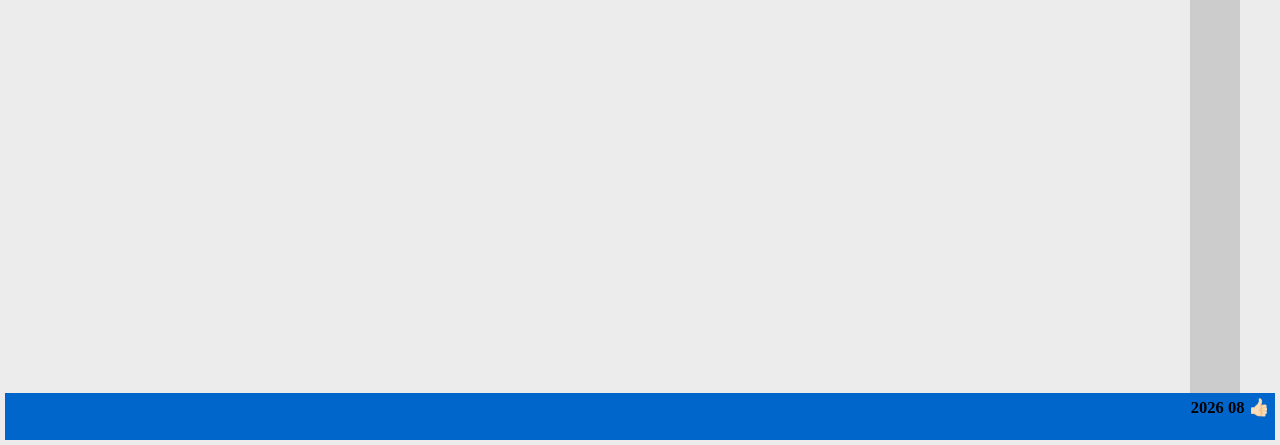
==== commit 08637a9f: "Update index.html" ====
--- a/index.html
+++ b/index.html
@@ -130,10 +130,16 @@
 <!-- Mark Reicher -->
 <p><a href="https://m.youtube.com/@MarkReicher" target="_blank">
 Mark Reicher </a></p>
+
 		
 		<hr>
-		
-		
+<!-- neuer Link -->
+<p><a href="https://www.franceskindertagespflege.de/" target="_blank">
+Frances Kindertagespflege"</a><br>
+ihre inklusive Kindertagespflege in Essen-Steele</p>
+
+
+		<hr>	
 <!-- Eule sucht den Bea -->
 <p><a href="https://youtube.com/playlist?list=PLxRuIiRd30WltyTuS3wxS6XWppFFGOAt6&" target="_blank">
 <img src="eule.jpg" width="50%"></a><br>Eule findet den Beat</p>
